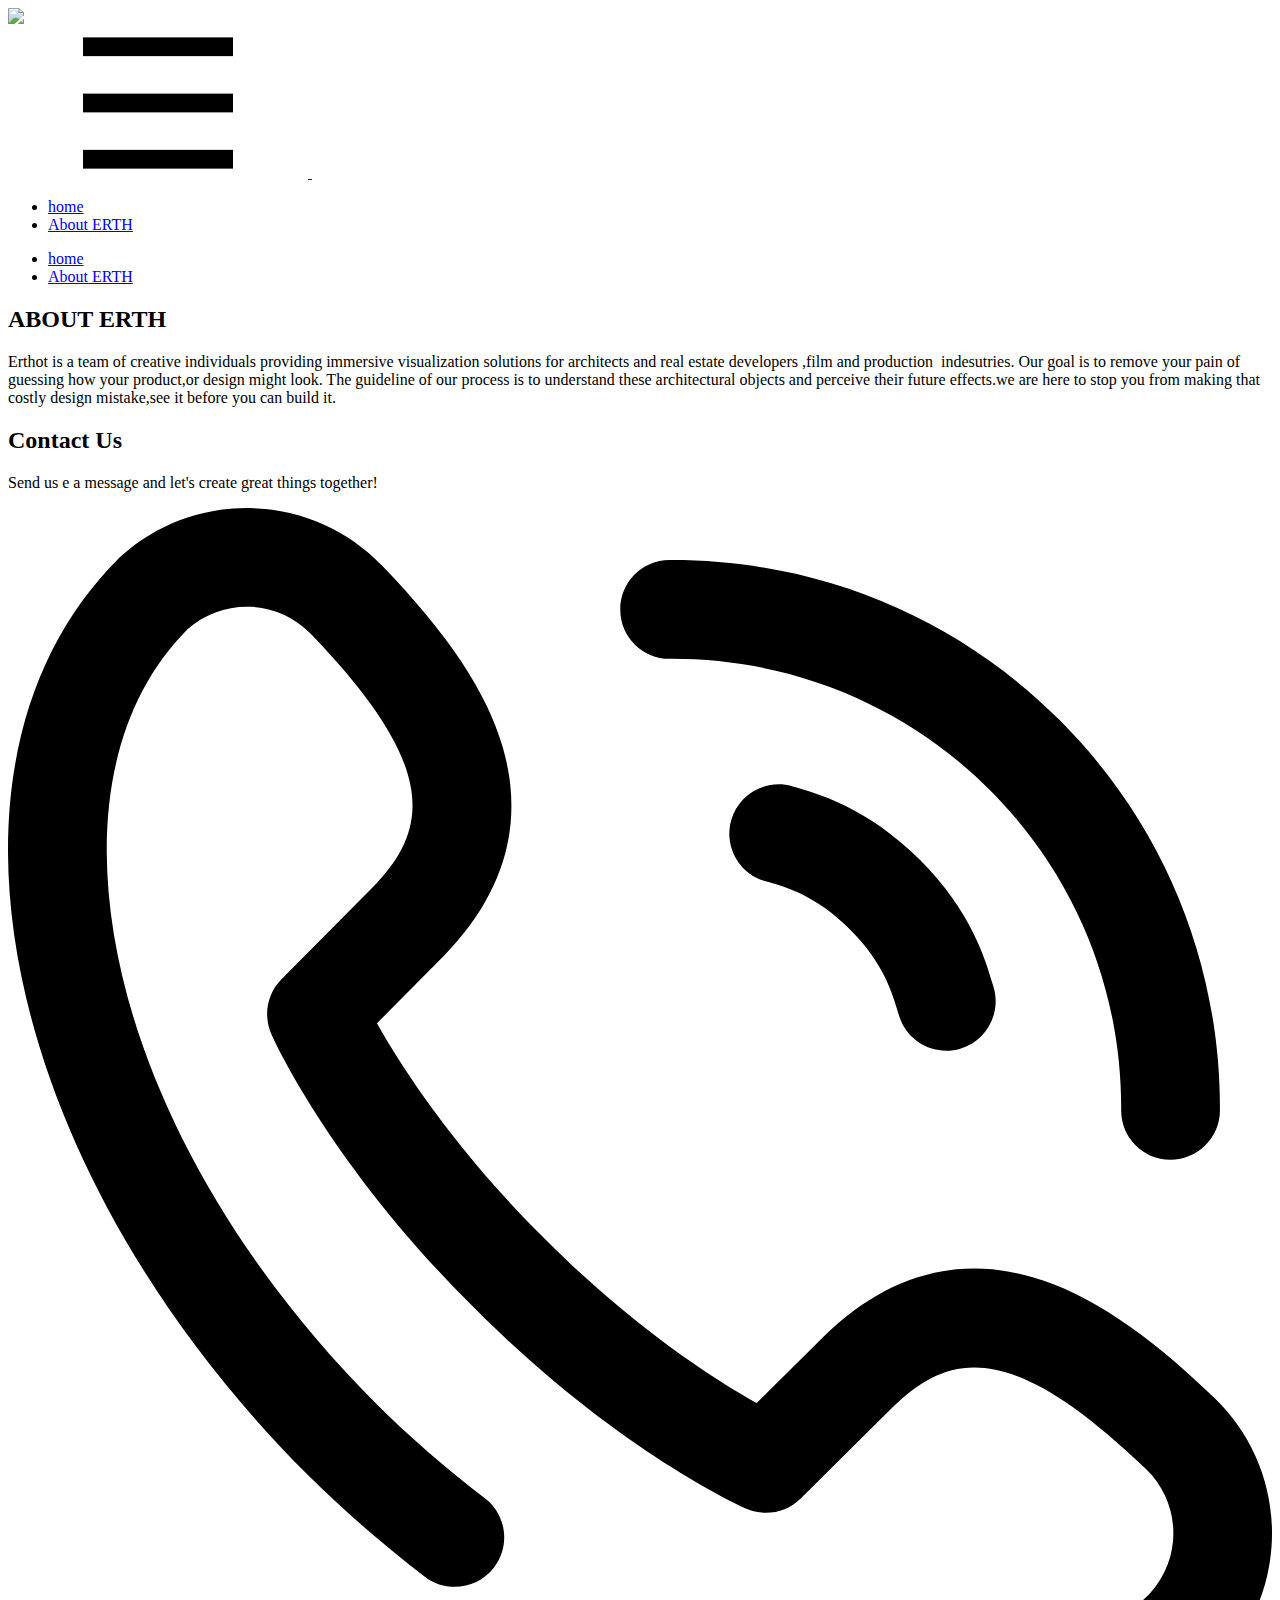
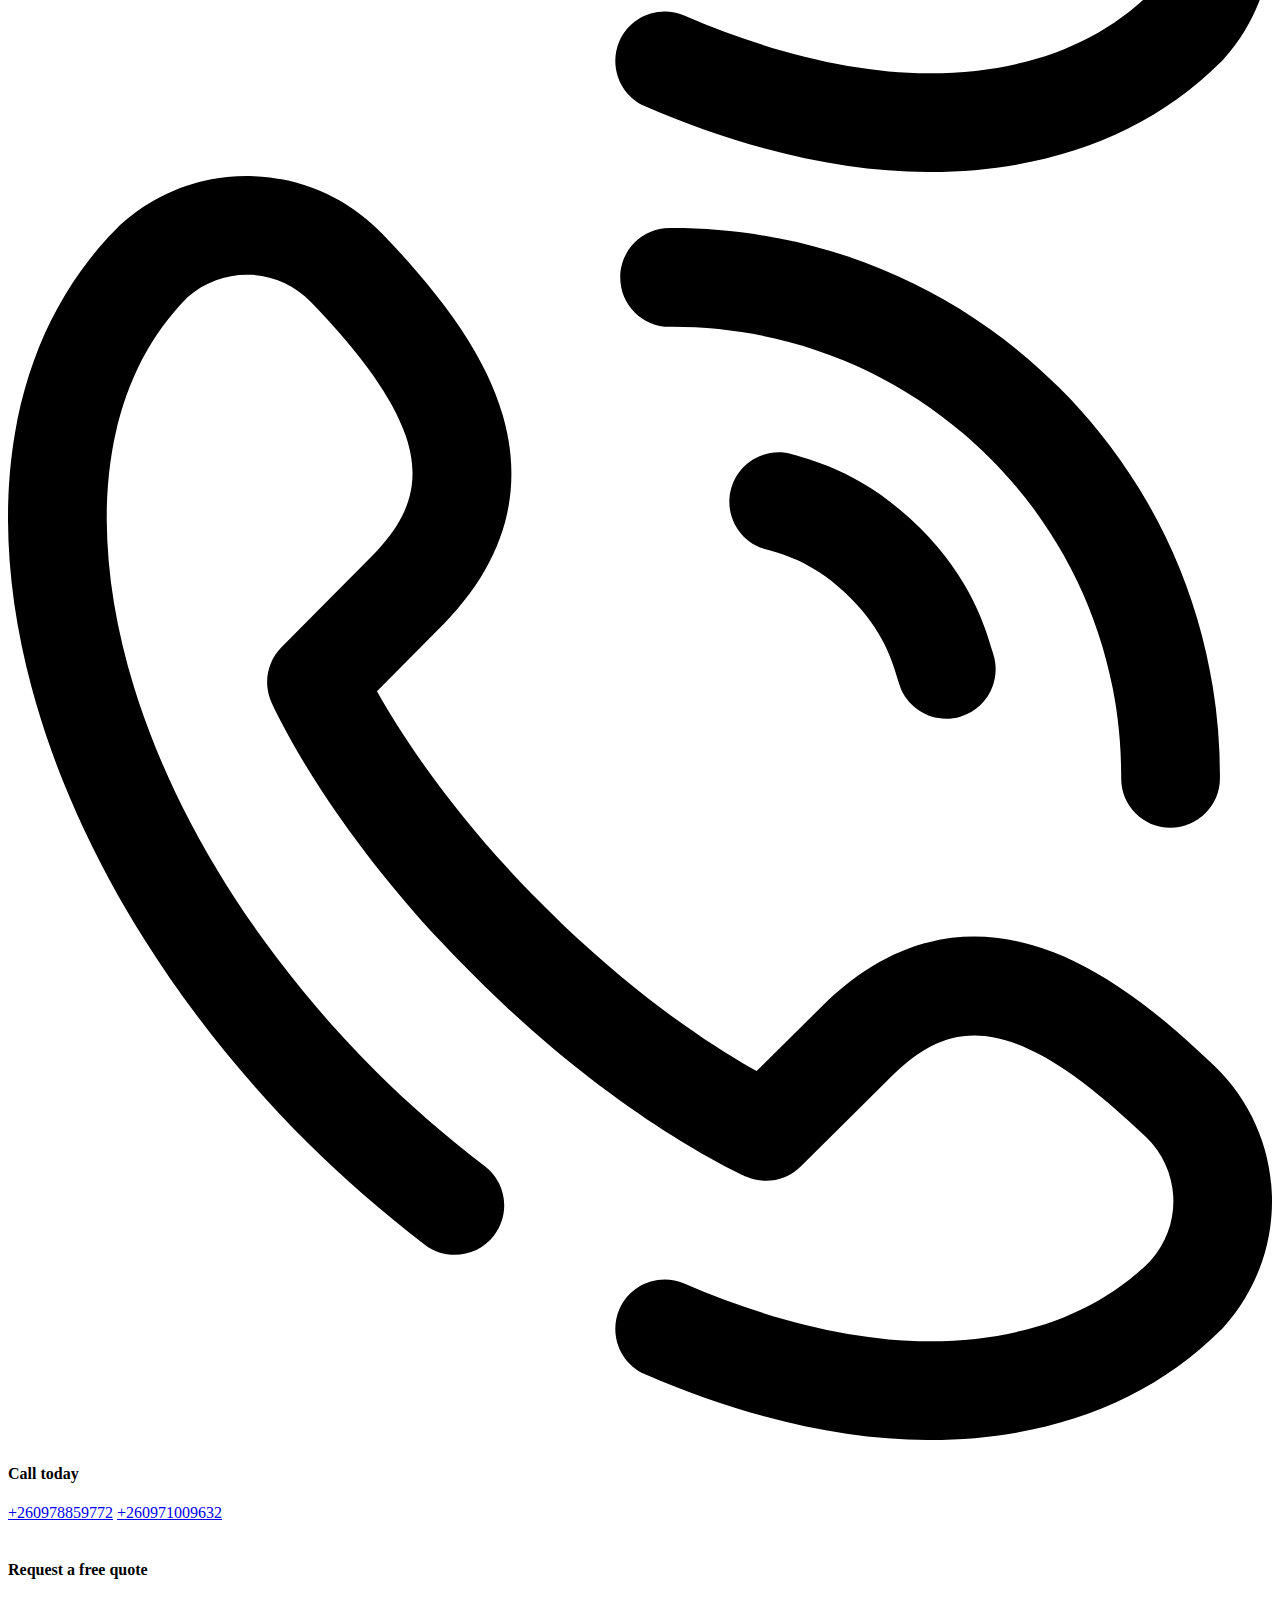
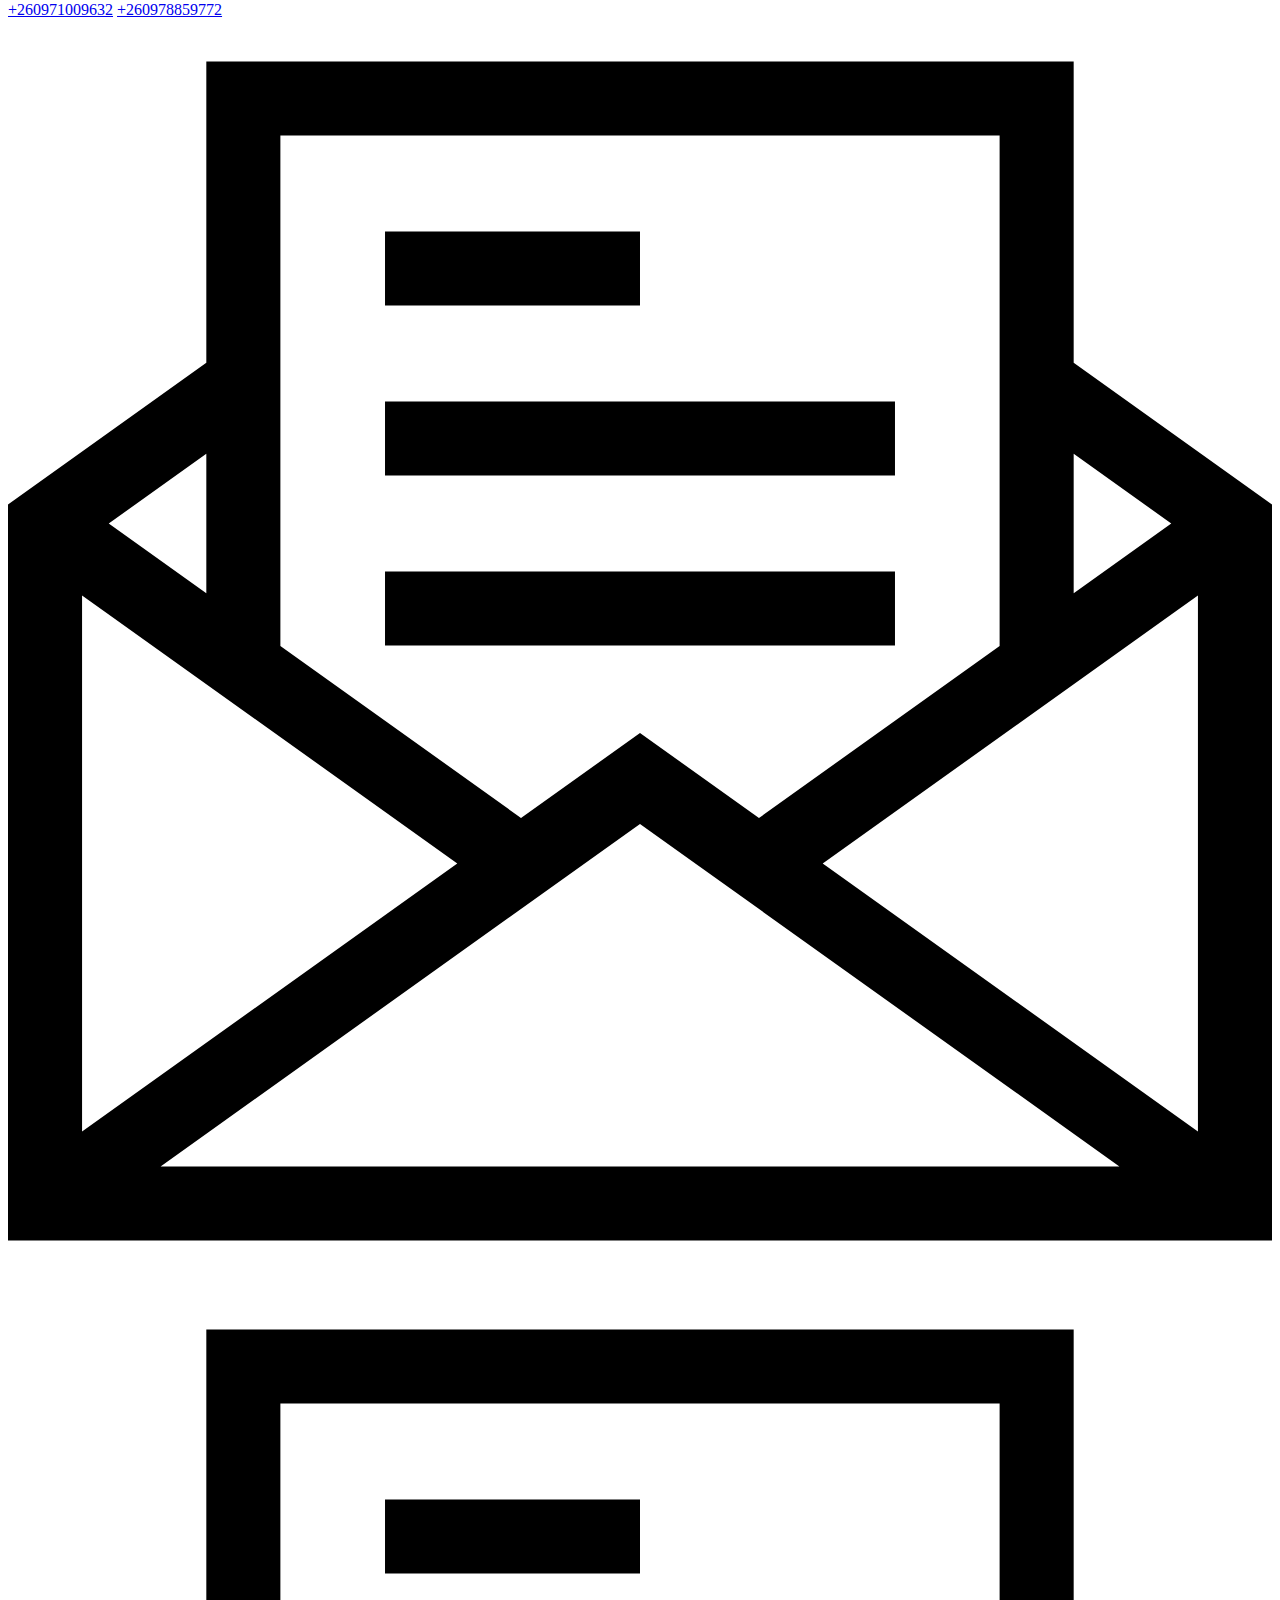
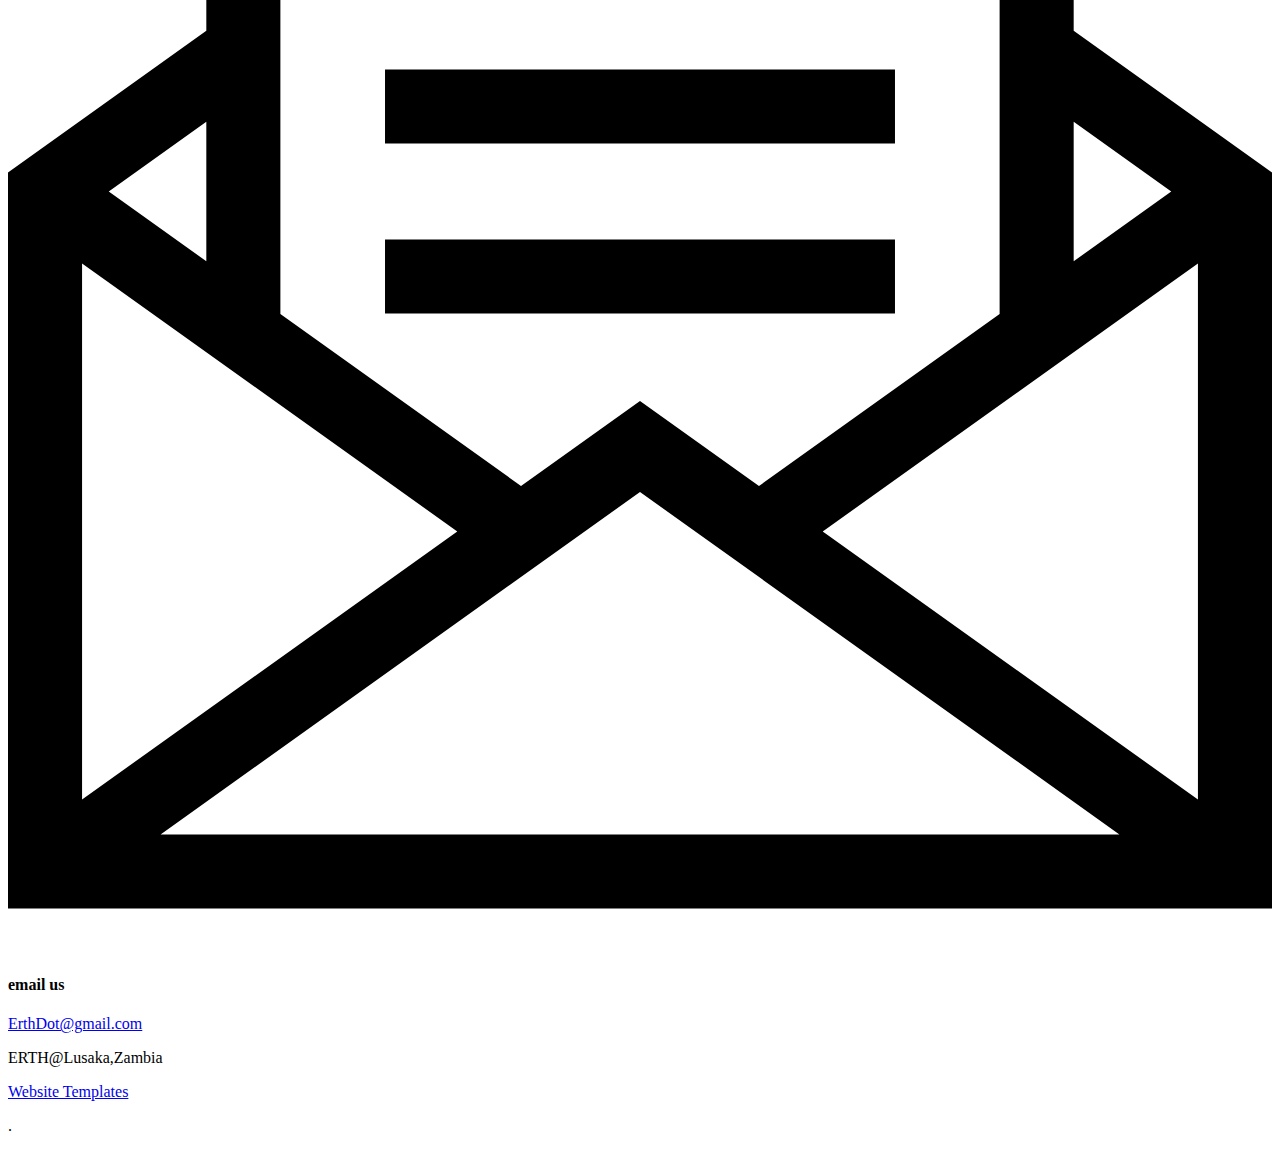
==== About-ERTH.html @ 5c92dbd1 "Update About-ERTH.html" ====
<!DOCTYPE html>
<html style="font-size: 16px;">
  <head>
    <meta name="viewport" content="width=device-width, initial-scale=1.0">
    <meta charset="utf-8">
    <meta name="keywords" content="INTUITIVE">
    <meta name="description" content="ErthDot is a Zambian based studio comprised of creatives. Our carefully selected team specialises in visualizing the unbuilt. The approach we take evokes thought and conveys emotion. It is this approach that has cemented on-going working relationships with many of our clients.">
    <meta name="page_type" content="np-template-header-footer-from-plugin">
    <title>About ERTH</title>
    <link rel="stylesheet" href="nicepage.css" media="screen">
<link rel="stylesheet" href="About-ERTH.css" media="screen">
    <script class="u-script" type="text/javascript" src="jquery.js" defer=""></script>
    <script class="u-script" type="text/javascript" src="nicepage.js" defer=""></script>
    <meta name="generator" content="Nicepage 3.1.3, nicepage.com">
    <link rel="icon" href="images/favicon.png">
    <link id="u-theme-google-font" rel="stylesheet" href="https://fonts.googleapis.com/css?family=Roboto:100,100i,300,300i,400,400i,500,500i,700,700i,900,900i|Open+Sans:300,300i,400,400i,600,600i,700,700i,800,800i">
    <link id="u-page-google-font" rel="stylesheet" href="https://fonts.googleapis.com/css?family=Playfair+Display:400,400i,700,700i,900,900i">
    
    
    
    <script type="application/ld+json">{
		"@context": "http://schema.org",
		"@type": "Organization",
		"name": "ERTHDOT",
		"url": "index.html",
		"logo": "images/Artboard70.75x.png"
}</script>
    <meta property="og:title" content="About ERTH">
    <meta property="og:type" content="website">
    <meta property="og:description" content="ErthDot is a Zambian based studio comprised of creatives. Our carefully selected team specialises in visualizing the unbuilt. The approach we take evokes thought and conveys emotion. It is this approach that has cemented on-going working relationships with many of our clients.">
    <meta name="theme-color" content="#478ac9">
    <link rel="canonical" href="index.html">
    <meta property="og:url" content="index.html">
  </head>
  <body class="u-body"><header class="u-clearfix u-header u-sticky u-header" id="sec-ba4b"><div class="u-clearfix u-sheet u-sheet-1">
        <a href="home.html" data-page-id="65242079" class="u-image u-logo u-image-1" data-image-width="89" data-image-height="89" title="home" data-animation-name="fadeIn" data-animation-duration="1000" data-animation-delay="2750" data-animation-direction="">
          <img src="images/Artboard70.75x.png" class="u-logo-image u-logo-image-1" data-image-width="89">
        </a>
        <nav class="u-menu u-menu-dropdown u-offcanvas u-menu-1">
          <div class="menu-collapse" style="font-size: 1rem; letter-spacing: 0px; font-weight: 700; text-transform: uppercase;">
            <a class="u-border-7 u-border-active-palette-1-base u-border-hover-palette-1-base u-border-no-left u-border-no-right u-border-no-top u-button-style u-custom-left-right-menu-spacing u-custom-padding-bottom u-custom-top-bottom-menu-spacing u-hover-palette-1-base u-nav-link u-text-active-palette-1-base u-text-grey-90 u-text-hover-grey-90" href="#">
              <svg><use xmlns:xlink="http://www.w3.org/1999/xlink" xlink:href="#menu-hamburger"></use></svg>
              <svg version="1.1" xmlns="http://www.w3.org/2000/svg" xmlns:xlink="http://www.w3.org/1999/xlink"><defs><symbol id="menu-hamburger" viewBox="0 0 16 16" style="width: 16px; height: 16px;"><rect y="1" width="16" height="2"></rect><rect y="7" width="16" height="2"></rect><rect y="13" width="16" height="2"></rect>
</symbol>
</defs></svg>
            </a>
          </div>
          <div class="u-custom-menu u-nav-container">
            <ul class="u-nav u-spacing-30 u-unstyled u-nav-1"><li class="u-nav-item"><a class="u-border-7 u-border-active-palette-1-base u-border-hover-palette-1-base u-border-no-left u-border-no-right u-border-no-top u-button-style u-hover-palette-1-base u-nav-link u-text-active-palette-1-base u-text-grey-90 u-text-hover-grey-90" href="home.html" style="padding: 10px 0px;">home</a>
</li><li class="u-nav-item"><a class="u-border-7 u-border-active-palette-1-base u-border-hover-palette-1-base u-border-no-left u-border-no-right u-border-no-top u-button-style u-hover-palette-1-base u-nav-link u-text-active-palette-1-base u-text-grey-90 u-text-hover-grey-90" href="About-ERTH.html" style="padding: 10px 0px;">About ERTH</a>
</li></ul>
          </div>
          <div class="u-custom-menu u-nav-container-collapse">
            <div class="u-black u-container-style u-inner-container-layout u-opacity u-opacity-95 u-sidenav">
              <div class="u-sidenav-overflow">
                <div class="u-menu-close"></div>
                <ul class="u-align-center u-nav u-popupmenu-items u-unstyled u-nav-2"><li class="u-nav-item"><a class="u-button-style u-nav-link" href="home.html" style="padding: 10px 0px;">home</a>
</li><li class="u-nav-item"><a class="u-button-style u-nav-link" href="About-ERTH.html" style="padding: 10px 0px;">About ERTH</a>
</li></ul>
              </div>
            </div>
            <div class="u-black u-menu-overlay u-opacity u-opacity-70"></div>
          </div>
        </nav>
      </div></header>
    <section class="u-clearfix u-section-1" id="sec-1a5c">
      <div class="u-clearfix u-sheet u-sheet-1">
        <div class="u-clearfix u-expanded-width u-layout-wrap u-layout-wrap-1">
          <div class="u-gutter-0 u-layout">
            <div class="u-layout-row">
              <div class="u-container-style u-image u-layout-cell u-size-30 u-image-1" data-image-width="1280" data-image-height="720">
                <div class="u-container-layout u-valign-middle u-container-layout-1"></div>
              </div>
              <div class="u-align-center u-container-style u-layout-cell u-size-30 u-layout-cell-2">
                <div class="u-container-layout u-container-layout-2">
                  <h2 class="u-heading-font u-subtitle u-text u-text-default u-text-1">ABOUT ERTH</h2>
                  <p class="u-large-text u-text u-text-default u-text-font u-text-variant u-text-2">Erthot is&nbsp;a team of&nbsp;creative individuals&nbsp;providing immersive visualization solutions for architects and real estate developers ,film and production&nbsp; indesutries. Our goal is to remove your pain of guessing how your product,or design might look. The guideline of our process is to&nbsp;understand&nbsp;these architectural objects and perceive their future effects.we are here to stop you from making that costly design mistake,see it before you can build it.</p>
                </div>
              </div>
            </div>
          </div>
        </div>
      </div>
    </section>
    <section class="u-align-center u-clearfix u-valign-top-md u-valign-top-sm u-section-2" id="carousel_88fc">
      <h2 class="u-align-center u-custom-font u-font-playfair-display u-text u-text-1">Contact Us</h2>
      <p class="u-align-center u-text u-text-grey-40 u-text-2">Send us e a message and let's create great things together!</p>
      <div class="u-clearfix u-expanded-width u-layout-wrap u-layout-wrap-1">
        <div class="u-layout">
          <div class="u-layout-col">
            <div class="u-size-60">
              <div class="u-layout-row">
                <div class="u-align-center-sm u-align-center-xs u-align-left-lg u-align-left-xl u-container-style u-layout-cell u-left-cell u-palette-4-base u-size-20 u-layout-cell-1">
                  <div class="u-container-layout u-valign-bottom-xs u-container-layout-1"><span class="u-icon u-icon-circle u-text-palette-4-light-2 u-icon-1"><svg class="u-svg-link" preserveAspectRatio="xMidYMin slice" viewBox="0 0 511.999 511.999" style=""><use xmlns:xlink="http://www.w3.org/1999/xlink" xlink:href="#svg-47e3"></use></svg><svg xmlns="http://www.w3.org/2000/svg" xmlns:xlink="http://www.w3.org/1999/xlink" version="1.1" xml:space="preserve" class="u-svg-content" viewBox="0 0 511.999 511.999" x="0px" y="0px" id="svg-47e3" style="enable-background:new 0 0 511.999 511.999;"><g><g><g><path d="M267.998,61.092c0.337,0,0.665-0.002,1-0.002c48.74,0,94.412,18.844,128.686,53.118     c34.557,34.557,53.459,80.618,53.225,129.697c-0.052,11.045,8.859,20.042,19.905,20.095c0.033,0,0.064,0,0.097,0     c10.999,0,19.944-8.892,19.997-19.905c0.285-59.837-22.778-116.009-64.94-158.172C384.134,44.088,328.43,21.09,269.004,21.09     c-0.365,0-0.733,0.001-1.099,0.002c-11.046,0.053-19.957,9.05-19.905,20.095C248.053,52.2,256.997,61.092,267.998,61.092z"></path><path d="M511.949,412.553c-0.714-19.805-8.964-38.287-23.229-52.042c-27.931-26.933-51.332-42.481-73.646-48.929     c-30.75-8.887-59.226-0.805-84.641,24.016c-0.038,0.037-0.077,0.075-0.115,0.113l-27.066,26.865     c-16.811-9.444-49.491-30.227-85.234-65.971l-2.632-2.63c-35.508-35.507-56.423-68.373-65.939-85.253l26.839-27.041     c0.038-0.038,0.075-0.076,0.113-0.115c24.821-25.414,32.902-53.892,24.016-84.64c-6.448-22.313-21.995-45.715-48.929-73.646     C137.731,9.015,119.249,0.765,99.446,0.051C79.647-0.662,60.614,6.232,45.865,19.472l-0.574,0.516     c-0.267,0.239-0.527,0.486-0.78,0.739c-29.36,29.358-44.75,70.46-44.508,118.861c0.41,82.22,45.599,176.249,120.879,251.528     c0.063,0.063,0.125,0.124,0.188,0.186c14.152,14.132,30.22,28.116,47.762,41.567c8.765,6.721,21.319,5.063,28.041-3.702     c6.721-8.766,5.064-21.32-3.702-28.041c-16.236-12.448-31.041-25.333-44.004-38.296c-0.062-0.062-0.124-0.124-0.187-0.185     C81.095,294.683,40.361,211.239,40.002,139.387c-0.186-37.276,11.027-68.389,32.431-90.014l0.153-0.138     c14.538-13.048,36.548-12.254,50.108,1.808c51.781,53.698,48.031,79.049,25.151,102.511l-37.074,37.353     c-5.814,5.858-7.433,14.686-4.075,22.226c0.941,2.114,23.709,52.427,80.414,109.132l2.632,2.629     c56.698,56.699,107.011,79.466,109.125,80.408c7.54,3.359,16.368,1.739,22.226-4.075l37.346-37.068     c23.466-22.883,48.818-26.638,102.518,25.145c14.062,13.56,14.856,35.57,1.81,50.105l-0.141,0.157     c-21.45,21.229-52.231,32.433-89.102,32.433c-0.303,0-0.608,0-0.912-0.002c-29.471-0.147-63.598-8.226-98.689-23.362     c-10.142-4.376-21.911,0.3-26.286,10.443c-4.375,10.142,0.301,21.911,10.443,26.286c40.562,17.496,79.029,26.456,114.332,26.633     c0.375,0.001,0.748,0.002,1.122,0.002c47.914-0.001,88.608-15.379,117.738-44.51c0.254-0.254,0.5-0.513,0.739-0.78l0.519-0.577     C505.766,451.385,512.663,432.357,511.949,412.553z"></path><path d="M369.457,142.549c-21.453-21.454-42.043-27.147-51.939-29.884c-10.649-2.945-21.663,3.299-24.607,13.946     c-2.944,10.646,3.299,21.663,13.946,24.607c8.092,2.238,20.32,5.62,34.316,19.615c13.473,13.473,17.052,25.636,19.421,33.685     l0.289,0.979c2.574,8.697,10.538,14.329,19.169,14.329c1.88,0.001,3.792-0.267,5.686-0.828     c10.591-3.135,16.636-14.263,13.5-24.854l-0.271-0.918C395.882,182.744,390.14,163.232,369.457,142.549z"></path>
</g>
</g>
</g></svg></span>
                    <h4 class="u-text u-text-body-alt-color u-text-3">Call today</h4>
                    <a href="tel:+260978859772" class="u-align-center-lg u-align-center-md u-align-center-sm u-align-center-xs u-btn u-button-style u-none u-text-active-palette-4-light-2 u-text-hover-palette-4-light-2 u-text-white u-btn-1">+260978859772</a>
                    <a href="tel:+260971009632" class="u-align-center-sm u-align-center-xs u-btn u-button-style u-none u-text-active-palette-4-light-2 u-text-hover-palette-4-light-2 u-text-white u-btn-2">+260971009632</a>
                  </div>
                </div>
                <div class="u-align-center-md u-align-center-sm u-align-center-xs u-align-left-lg u-align-left-xl u-container-style u-layout-cell u-palette-2-dark-3 u-size-20 u-layout-cell-2">
                  <div class="u-container-layout u-valign-bottom-xs u-container-layout-2"><span class="u-file-icon u-icon u-icon-circle u-text-palette-3-light-2 u-icon-2"><img src="images/pngegg.png" alt=""></span>
                    <h4 class="u-align-center-lg u-align-center-md u-align-center-sm u-text u-text-body-alt-color u-text-4">Request a free quote</h4>
                    <a href="https://wa.me/260971009632?text=Hello%20Erth%20i'm%20from%20your%20website" class="u-align-center-sm u-align-center-xs u-btn u-button-style u-none u-text-active-palette-3-light-2 u-text-hover-palette-3-light-2 u-text-white u-btn-3">+260971009632</a>
                    <a href="https://wa.me/260978859772?text=Hello%20Erth%20i'm%20from%20your%20website" class="u-align-center-lg u-align-center-md u-align-center-sm u-align-center-xs u-btn u-button-style u-none u-text-active-palette-3-light-2 u-text-hover-palette-3-light-2 u-text-white u-btn-4">+260978859772</a>
                  </div>
                </div>
                <div class="u-align-center-md u-align-center-sm u-align-center-xs u-align-left-lg u-align-left-xl u-container-style u-layout-cell u-palette-2-base u-right-cell u-size-20 u-layout-cell-3">
                  <div class="u-container-layout u-container-layout-3"><span class="u-icon u-icon-circle u-text-palette-2-light-2 u-icon-3"><svg class="u-svg-link" preserveAspectRatio="xMidYMin slice" viewBox="0 0 511.998 511.998" style=""><use xmlns:xlink="http://www.w3.org/1999/xlink" xlink:href="#svg-0dd1"></use></svg><svg xmlns="http://www.w3.org/2000/svg" xmlns:xlink="http://www.w3.org/1999/xlink" version="1.1" xml:space="preserve" class="u-svg-content" viewBox="0 0 511.998 511.998" id="svg-0dd1"><g><path d="m431.665 139.258v-122.04h-351.332v122.04l-80.333 57.38v298.142h511.998v-298.142zm-249.673 202.811-151.992 108.564v-217.128zm74.007-15.994 194.191 138.705h-388.382zm74.007 15.994 151.992-108.564v217.127zm141.185-137.712-39.526 28.232v-56.464zm-69.526-157.139v206.8l-97.466 69.618-48.2-34.428-48.2 34.428-97.466-69.618v-206.8zm-321.332 185.372-39.526-28.232 39.526-28.232z"></path><path d="m152.716 86.074h103.283v30h-103.283z"></path><path d="m152.716 154.929h206.566v30h-206.566z"></path><path d="m152.716 223.785h206.566v30h-206.566z"></path>
</g></svg></span>
                    <h4 class="u-text u-text-body-alt-color u-text-5">email us</h4>
                    <a href="mailto:ErthDot@gmail.com" class="u-btn u-button-style u-none u-text-active-palette-2-light-2 u-text-hover-palette-2-light-2 u-text-white u-btn-5">ErthDot@gmail.com</a>
                  </div>
                </div>
              </div>
            </div>
          </div>
        </div>
      </div>
    </section>
    
    
    <footer class="u-align-center u-clearfix u-footer u-grey-80 u-footer" id="sec-bcbc"><div class="u-clearfix u-sheet u-sheet-1">
        <p class="u-small-text u-text u-text-variant u-text-1">ERTH@Lusaka,Zambia</p>
      </div></footer>
    <section class="u-backlink u-clearfix u-grey-80">
      <a class="u-link" href="https://nicepage.com/website-templates" target="_blank">
        <span>Website Templates</span>
      </a>
      <p class="u-text">
      </a>. 
    </section>
  </body>
</html>
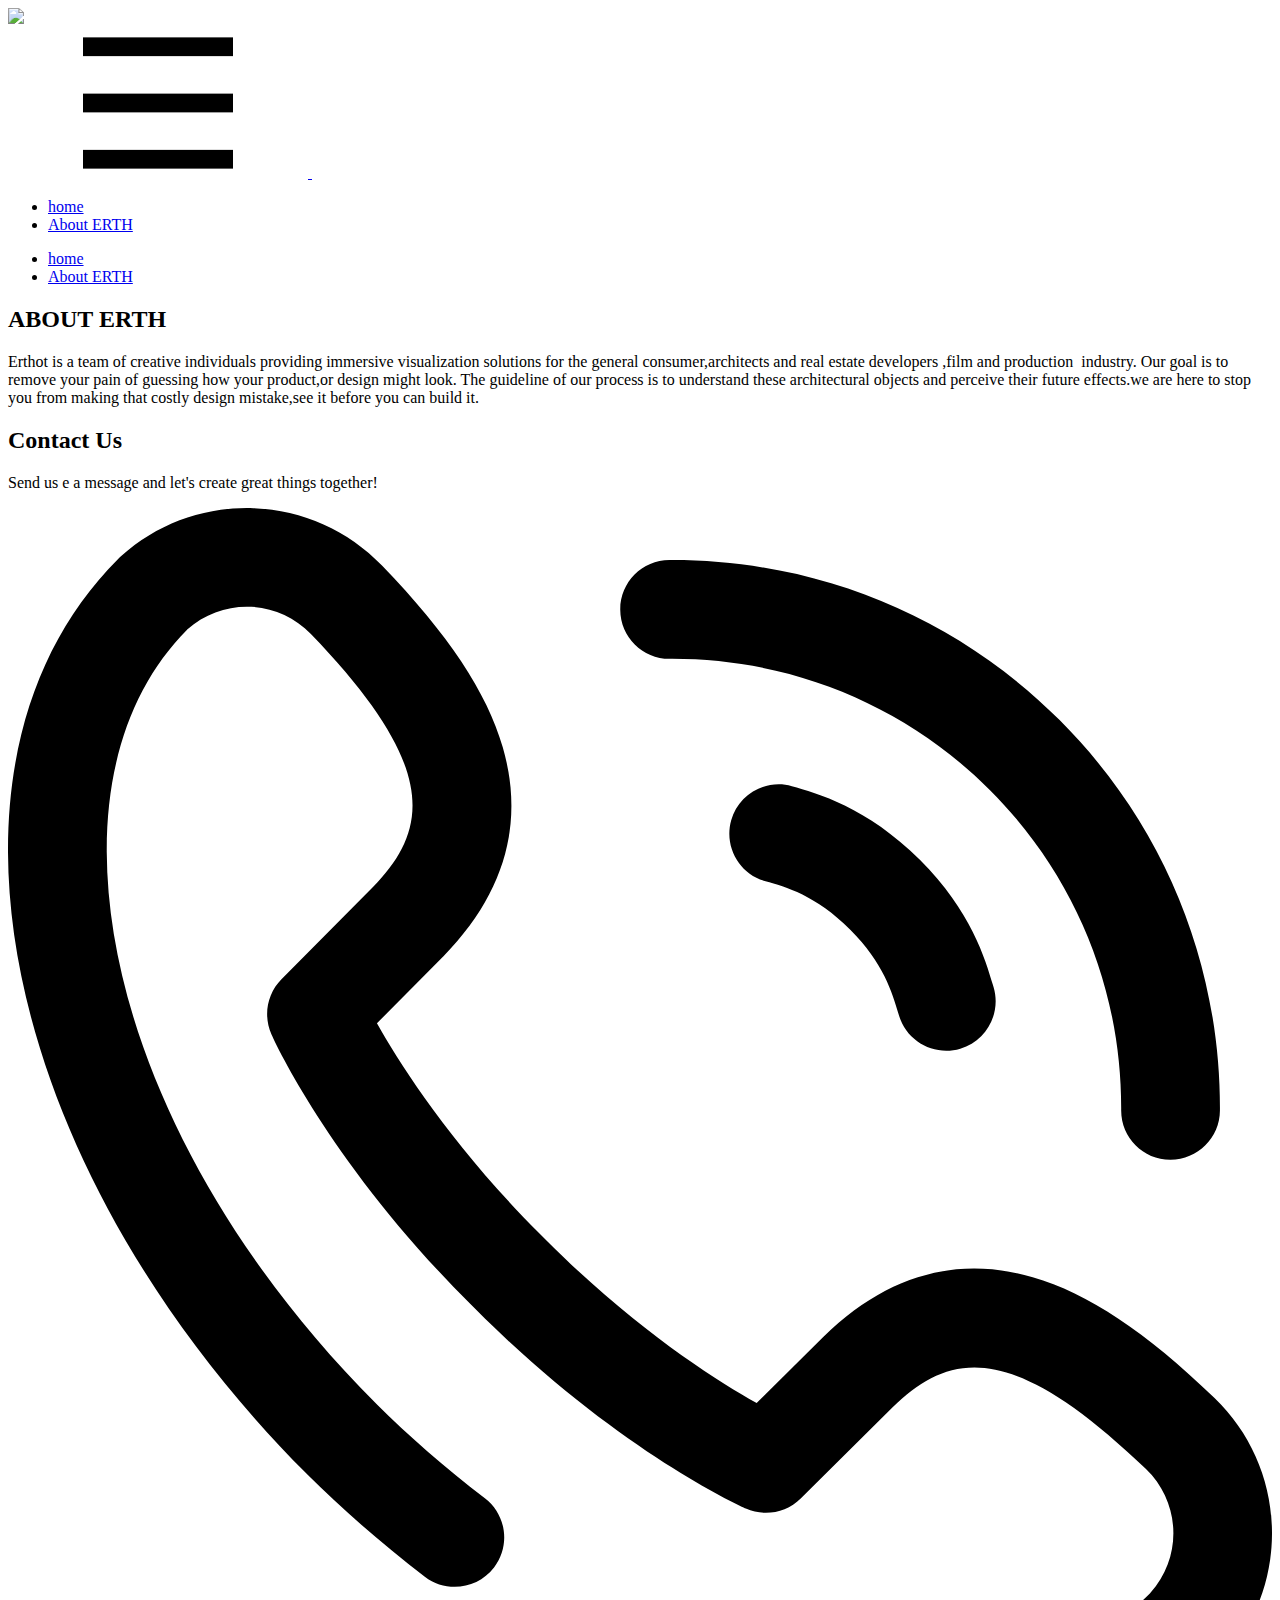
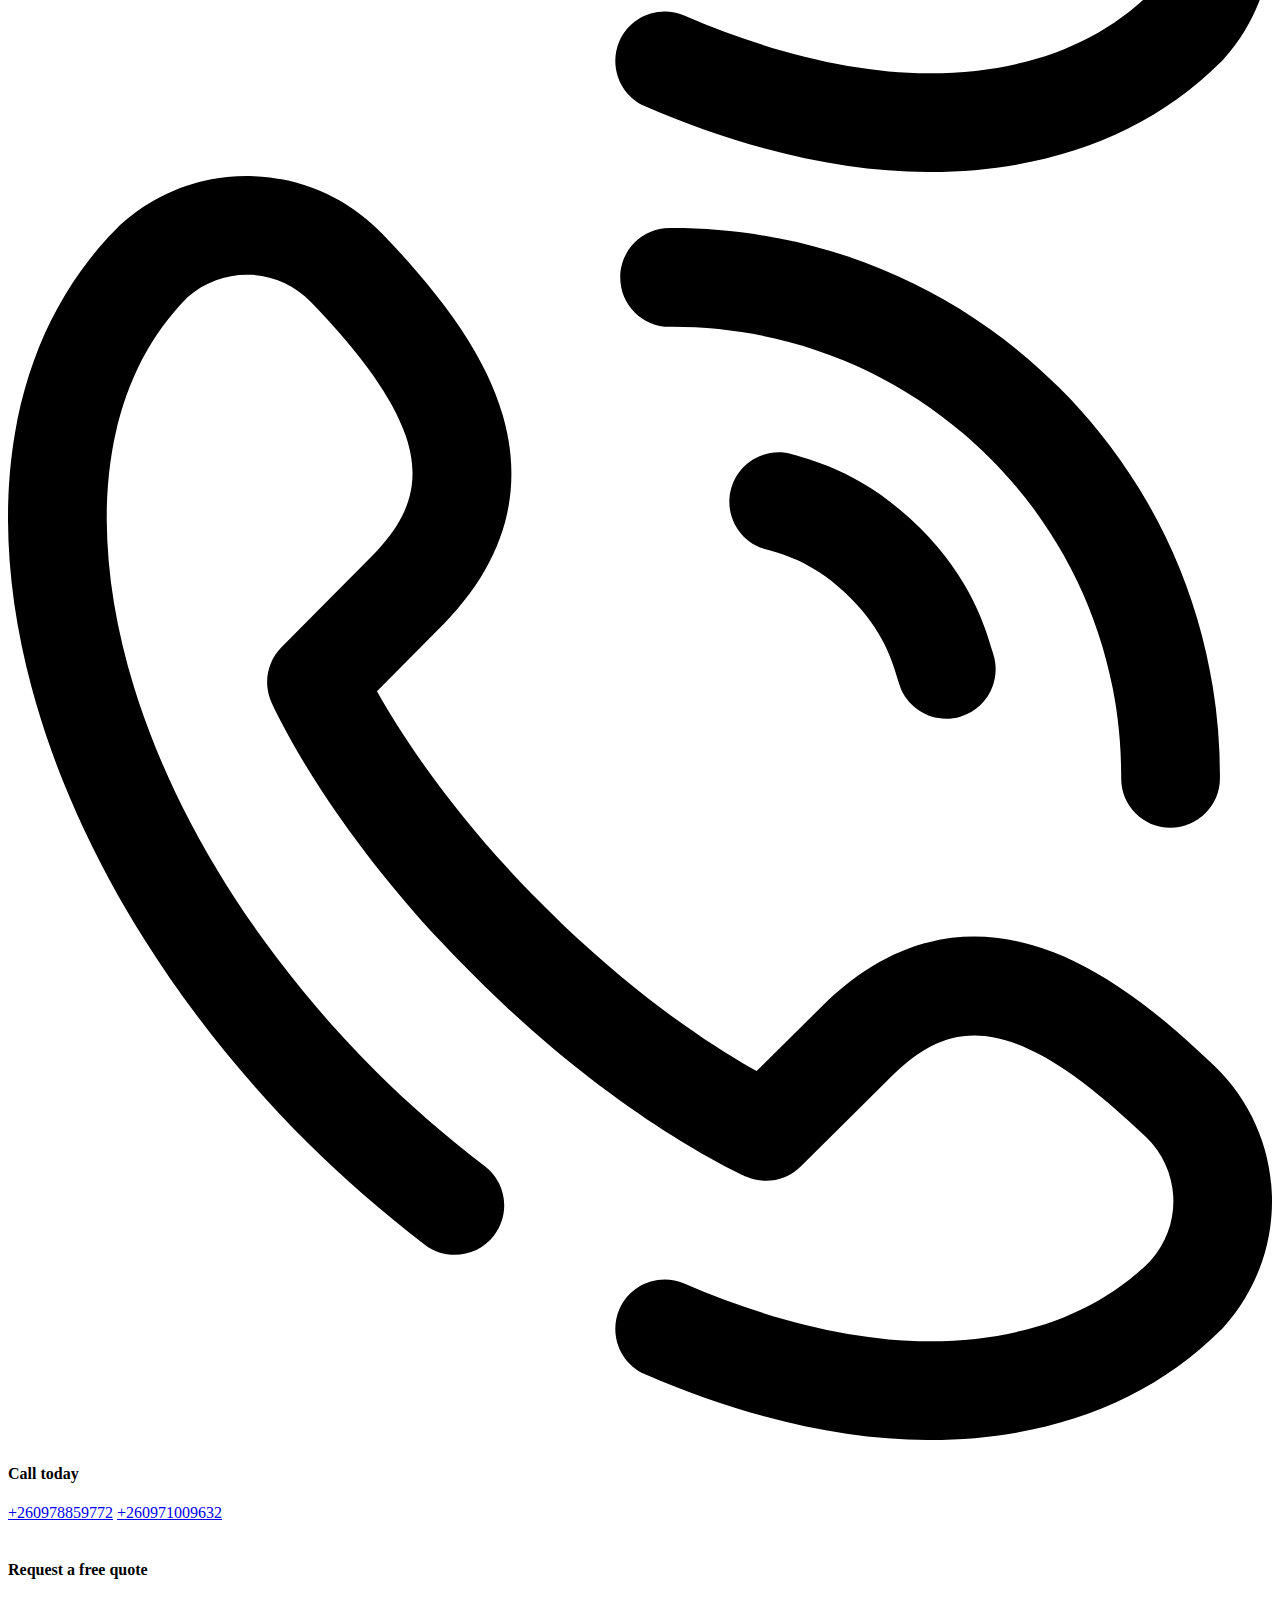
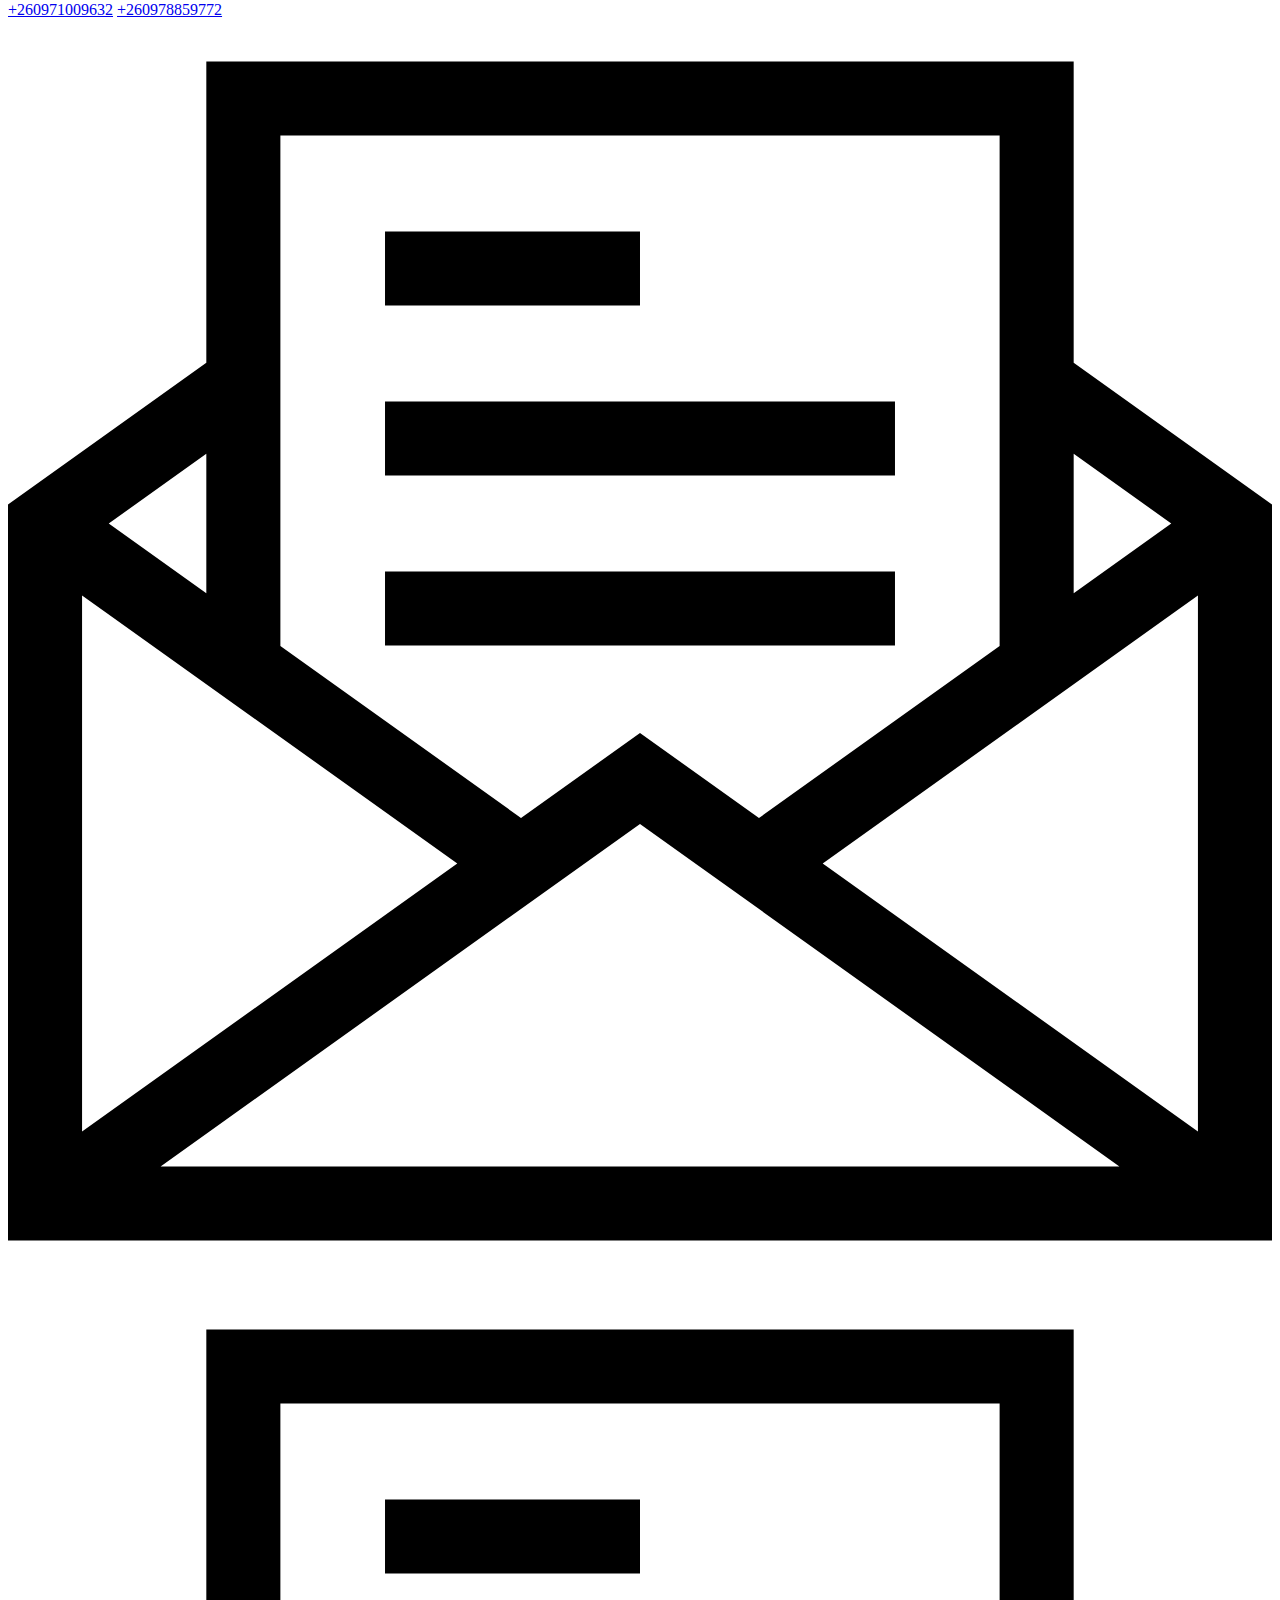
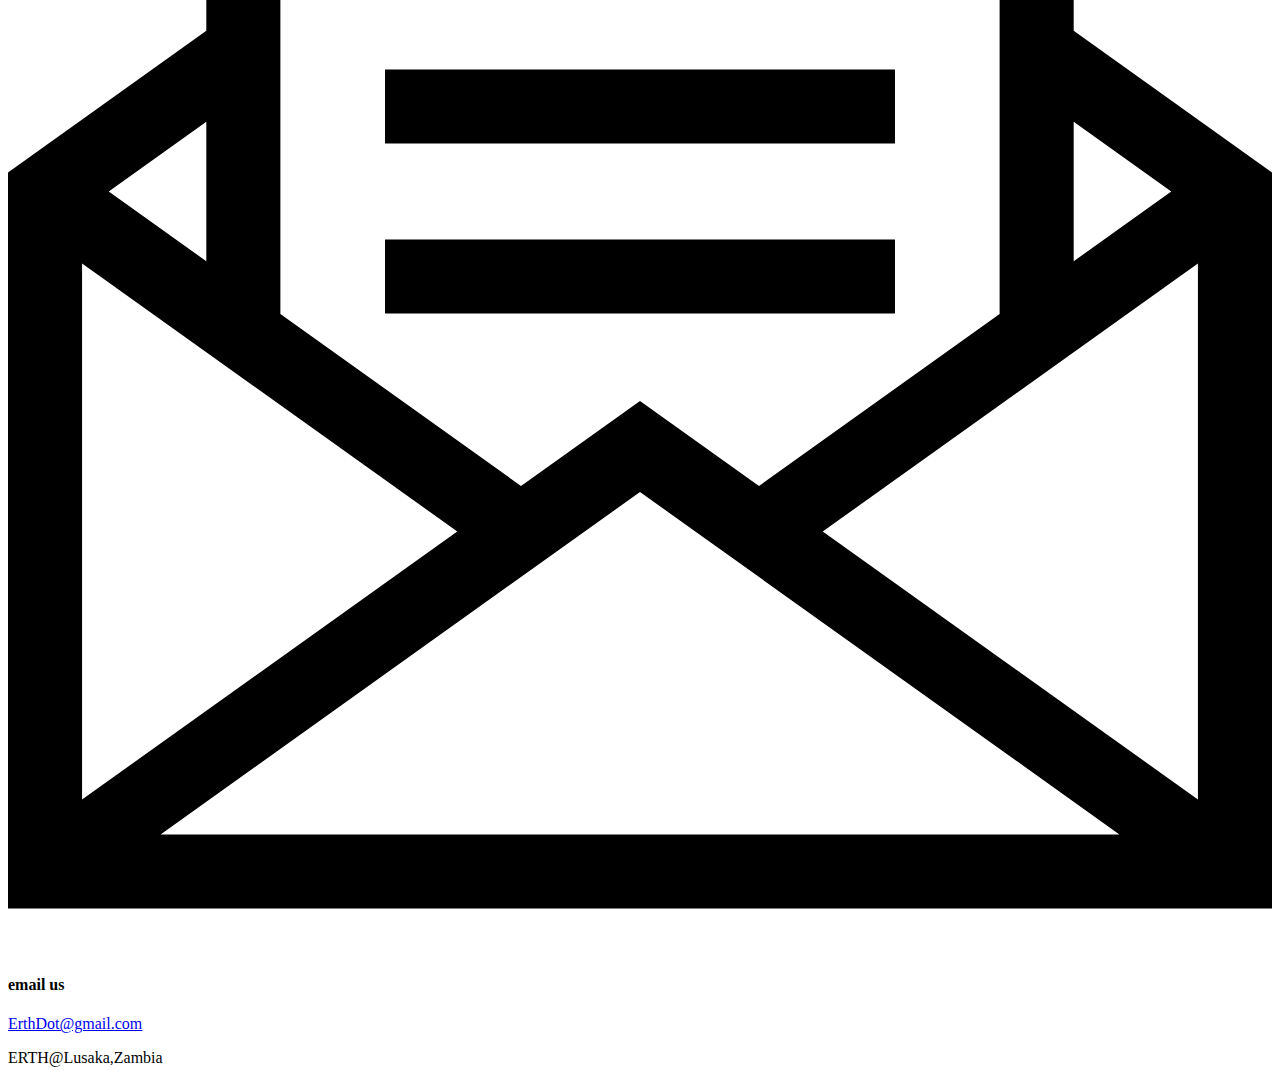
==== commit 2ec55c9d: "Update About-ERTH.html" ====
--- a/About-ERTH.html
+++ b/About-ERTH.html
@@ -74,7 +74,7 @@
               <div class="u-align-center u-container-style u-layout-cell u-size-30 u-layout-cell-2">
                 <div class="u-container-layout u-container-layout-2">
                   <h2 class="u-heading-font u-subtitle u-text u-text-default u-text-1">ABOUT ERTH</h2>
-                  <p class="u-large-text u-text u-text-default u-text-font u-text-variant u-text-2">Erthot is&nbsp;a team of&nbsp;creative individuals&nbsp;providing immersive visualization solutions for architects and real estate developers ,film and production&nbsp; indesutries. Our goal is to remove your pain of guessing how your product,or design might look. The guideline of our process is to&nbsp;understand&nbsp;these architectural objects and perceive their future effects.we are here to stop you from making that costly design mistake,see it before you can build it.</p>
+                  <p class="u-large-text u-text u-text-default u-text-font u-text-variant u-text-2">Erthot is&nbsp;a team of&nbsp;creative individuals&nbsp;providing immersive visualization solutions for the general consumer,architects and real estate developers ,film and production&nbsp; industry. Our goal is to remove your pain of guessing how your product,or design might look. The guideline of our process is to&nbsp;understand&nbsp;these architectural objects and perceive their future effects.we are here to stop you from making that costly design mistake,see it before you can build it.</p>
                 </div>
               </div>
             </div>
@@ -126,11 +126,8 @@
         <p class="u-small-text u-text u-text-variant u-text-1">ERTH@Lusaka,Zambia</p>
       </div></footer>
     <section class="u-backlink u-clearfix u-grey-80">
-      <a class="u-link" href="https://nicepage.com/website-templates" target="_blank">
-        <span>Website Templates</span>
       </a>
       <p class="u-text">
-      </a>. 
     </section>
   </body>
 </html>
